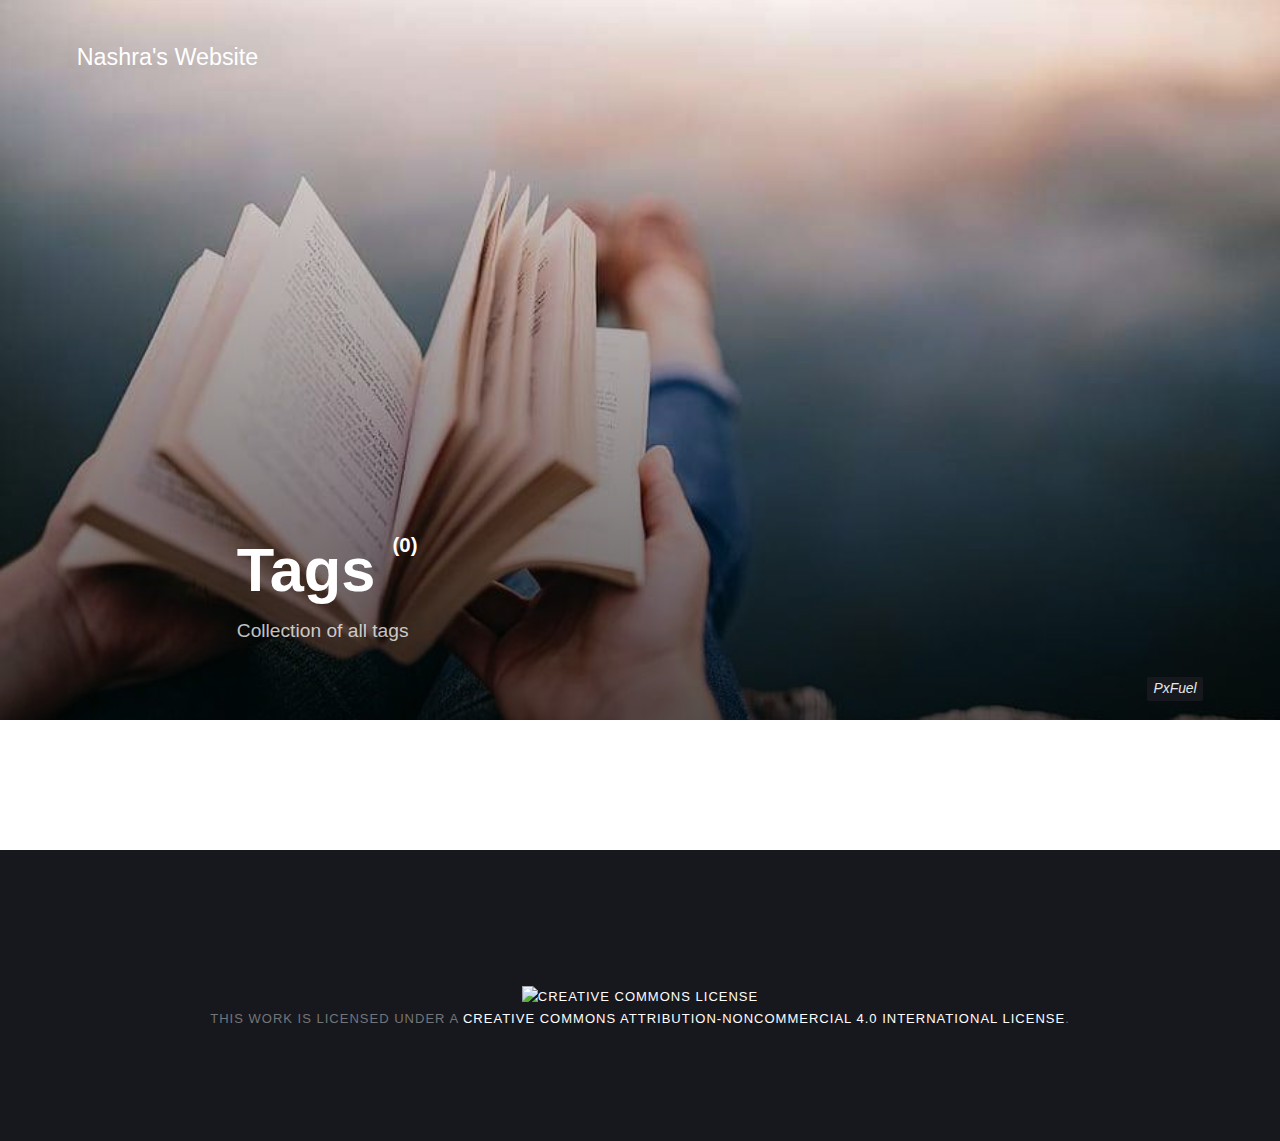
==== tags/index.html @ c8182a3c "Updated from Publii" ====
<!DOCTYPE html><html lang="en"><head><meta charset="utf-8"><meta http-equiv="X-UA-Compatible" content="IE=edge"><meta name="viewport" content="width=device-width,initial-scale=1"><title>All tags - Nashra&#x27;s Website</title><meta name="robots" content="noindex, follow"><meta name="generator" content="Publii Open-Source CMS for Static Site"><link rel="alternate" type="application/atom+xml" href="https://nashra94.github.io/publiisite/feed.xml"><link rel="alternate" type="application/json" href="https://nashra94.github.io/publiisite/feed.json"><meta property="og:title" content="Nashra's Website"><meta property="og:site_name" content="Nashra's Website"><meta property="og:description" content=""><meta property="og:url" content="https://nashra94.github.io/publiisite/tags/"><meta property="og:type" content="website"><style>:root{--body-font:-apple-system,BlinkMacSystemFont,"Segoe UI",Roboto,Oxygen,Ubuntu,Cantarell,"Fira Sans","Droid Sans","Helvetica Neue",Arial,sans-serif,"Apple Color Emoji","Segoe UI Emoji","Segoe UI Symbol";--heading-font:-apple-system,BlinkMacSystemFont,"Segoe UI",Roboto,Oxygen,Ubuntu,Cantarell,"Fira Sans","Droid Sans","Helvetica Neue",Arial,sans-serif,"Apple Color Emoji","Segoe UI Emoji","Segoe UI Symbol";--logo-font:-apple-system,BlinkMacSystemFont,"Segoe UI",Roboto,Oxygen,Ubuntu,Cantarell,"Fira Sans","Droid Sans","Helvetica Neue",Arial,sans-serif,"Apple Color Emoji","Segoe UI Emoji","Segoe UI Symbol";--menu-font:-apple-system,BlinkMacSystemFont,"Segoe UI",Roboto,Oxygen,Ubuntu,Cantarell,"Fira Sans","Droid Sans","Helvetica Neue",Arial,sans-serif,"Apple Color Emoji","Segoe UI Emoji","Segoe UI Symbol"}</style><link rel="stylesheet" href="https://nashra94.github.io/publiisite/assets/css/style.css?v=f42b8c6ab6f96989db437f30c08a5802"><script type="application/ld+json">{"@context":"http://schema.org","@type":"Organization","name":"Nashra's Website","url":"https://nashra94.github.io/publiisite/"}</script></head><body><div class="site-container"><header class="top" id="js-header"><a class="logo" href="https://nashra94.github.io/publiisite/">Nashra&#x27;s Website</a></header><main><div class="hero"><figure class="hero__image hero__image--overlay"><img src="https://nashra94.github.io/publiisite/media/website/summer-resting-book-relaxing-time-reading-book.jpeg" srcset="https://nashra94.github.io/publiisite/media/website/responsive/summer-resting-book-relaxing-time-reading-book-xs.jpeg 300w, https://nashra94.github.io/publiisite/media/website/responsive/summer-resting-book-relaxing-time-reading-book-sm.jpeg 480w, https://nashra94.github.io/publiisite/media/website/responsive/summer-resting-book-relaxing-time-reading-book-md.jpeg 768w, https://nashra94.github.io/publiisite/media/website/responsive/summer-resting-book-relaxing-time-reading-book-lg.jpeg 1024w, https://nashra94.github.io/publiisite/media/website/responsive/summer-resting-book-relaxing-time-reading-book-xl.jpeg 1360w, https://nashra94.github.io/publiisite/media/website/responsive/summer-resting-book-relaxing-time-reading-book-2xl.jpeg 1600w" sizes="(max-width: 1600px) 100vw, 1600px" loading="eager" width="910" height="607" alt="A person with an open book "><figcaption>PxFuel</figcaption></figure><header class="hero__content"><div class="wrapper"><h1>Tags <sup>(0)</sup></h1><p>Collection of all tags</p></div></header></div><div class="wrapper"><ul class="feed feed--grid"></ul></div></main><footer class="footer"><div class="footer__copyright"><p><a rel="license" href="http://creativecommons.org/licenses/by-nc/4.0/"><img style="border-width: 0;" src="https://i.creativecommons.org/l/by-nc/4.0/88x31.png" alt="Creative Commons License"></a><br>This work is licensed under a <a rel="license" href="http://creativecommons.org/licenses/by-nc/4.0/">Creative Commons Attribution-NonCommercial 4.0 International License</a>.</p></div><button class="footer__bttop js-footer__bttop" aria-label="Back to top"><svg><title>Back to top</title><use xlink:href="https://nashra94.github.io/publiisite/assets/svg/svg-map.svg#toparrow"/></svg></button></footer></div><script>window.publiiThemeMenuConfig = {    
        mobileMenuMode: 'sidebar',
        animationSpeed: 300,
        submenuWidth: 'auto',
        doubleClickTime: 500,
        mobileMenuExpandableSubmenus: true, 
        relatedContainerForOverlayMenuSelector: '.top',
   };</script><script defer="defer" src="https://nashra94.github.io/publiisite/assets/js/scripts.min.js?v=f4c4d35432d0e17d212f2fae4e0f8247"></script><script>var images = document.querySelectorAll('img[loading]');

        for (var i = 0; i < images.length; i++) {
            if (images[i].complete) {
                images[i].classList.add('is-loaded');
            } else {
                images[i].addEventListener('load', function () {
                    this.classList.add('is-loaded');
                }, false);
            }
        }</script></body></html>
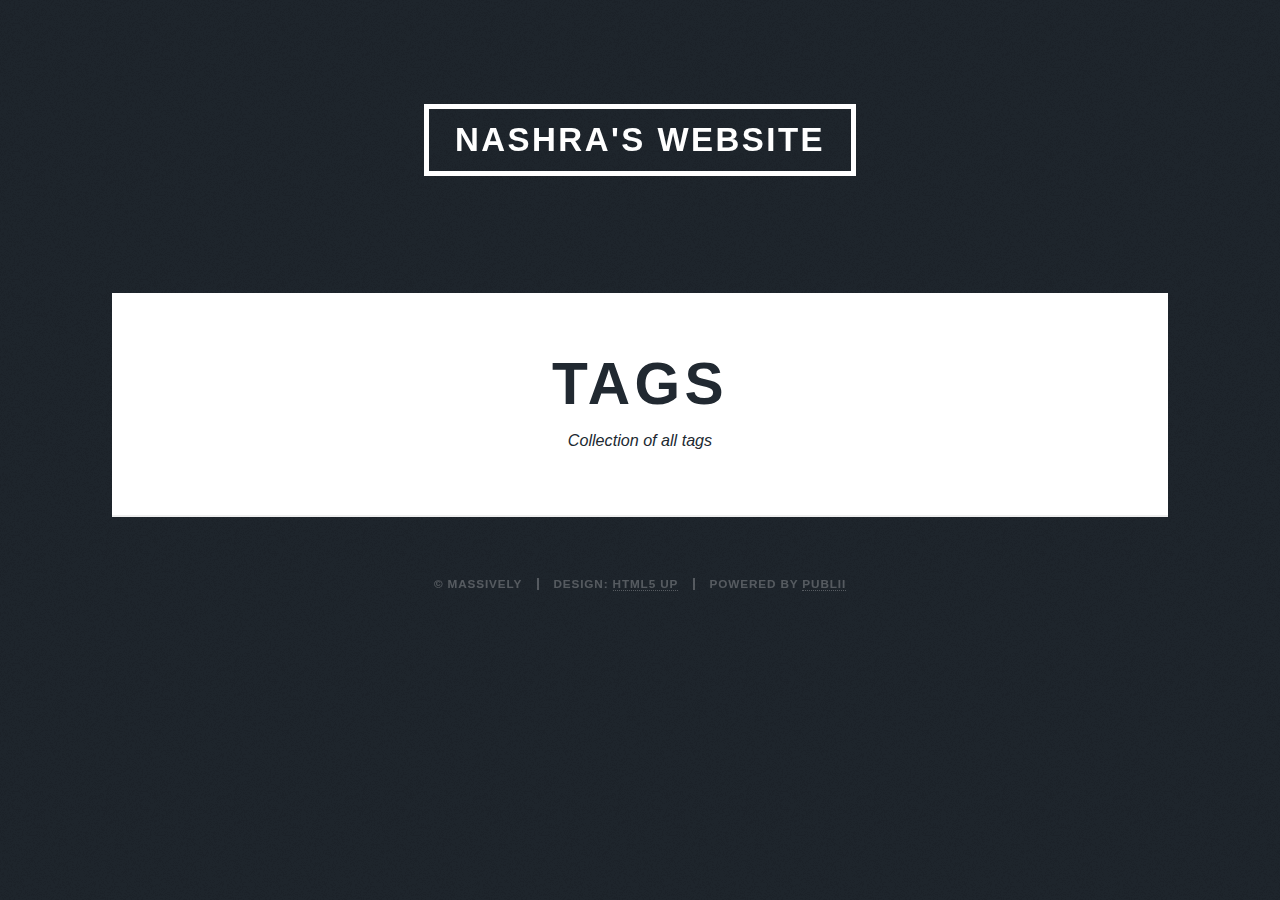
==== commit cb2153aa: "Updated from Publii" ====
--- a/tags/index.html
+++ b/tags/index.html
@@ -1,18 +1,3 @@
-<!DOCTYPE html><html lang="en"><head><meta charset="utf-8"><meta http-equiv="X-UA-Compatible" content="IE=edge"><meta name="viewport" content="width=device-width,initial-scale=1"><title>All tags - Nashra&#x27;s Website</title><meta name="robots" content="noindex, follow"><meta name="generator" content="Publii Open-Source CMS for Static Site"><link rel="alternate" type="application/atom+xml" href="https://nashra94.github.io/publiisite/feed.xml"><link rel="alternate" type="application/json" href="https://nashra94.github.io/publiisite/feed.json"><meta property="og:title" content="Nashra's Website"><meta property="og:site_name" content="Nashra's Website"><meta property="og:description" content=""><meta property="og:url" content="https://nashra94.github.io/publiisite/tags/"><meta property="og:type" content="website"><style>:root{--body-font:-apple-system,BlinkMacSystemFont,"Segoe UI",Roboto,Oxygen,Ubuntu,Cantarell,"Fira Sans","Droid Sans","Helvetica Neue",Arial,sans-serif,"Apple Color Emoji","Segoe UI Emoji","Segoe UI Symbol";--heading-font:-apple-system,BlinkMacSystemFont,"Segoe UI",Roboto,Oxygen,Ubuntu,Cantarell,"Fira Sans","Droid Sans","Helvetica Neue",Arial,sans-serif,"Apple Color Emoji","Segoe UI Emoji","Segoe UI Symbol";--logo-font:-apple-system,BlinkMacSystemFont,"Segoe UI",Roboto,Oxygen,Ubuntu,Cantarell,"Fira Sans","Droid Sans","Helvetica Neue",Arial,sans-serif,"Apple Color Emoji","Segoe UI Emoji","Segoe UI Symbol";--menu-font:-apple-system,BlinkMacSystemFont,"Segoe UI",Roboto,Oxygen,Ubuntu,Cantarell,"Fira Sans","Droid Sans","Helvetica Neue",Arial,sans-serif,"Apple Color Emoji","Segoe UI Emoji","Segoe UI Symbol"}</style><link rel="stylesheet" href="https://nashra94.github.io/publiisite/assets/css/style.css?v=f42b8c6ab6f96989db437f30c08a5802"><script type="application/ld+json">{"@context":"http://schema.org","@type":"Organization","name":"Nashra's Website","url":"https://nashra94.github.io/publiisite/"}</script></head><body><div class="site-container"><header class="top" id="js-header"><a class="logo" href="https://nashra94.github.io/publiisite/">Nashra&#x27;s Website</a></header><main><div class="hero"><figure class="hero__image hero__image--overlay"><img src="https://nashra94.github.io/publiisite/media/website/summer-resting-book-relaxing-time-reading-book.jpeg" srcset="https://nashra94.github.io/publiisite/media/website/responsive/summer-resting-book-relaxing-time-reading-book-xs.jpeg 300w, https://nashra94.github.io/publiisite/media/website/responsive/summer-resting-book-relaxing-time-reading-book-sm.jpeg 480w, https://nashra94.github.io/publiisite/media/website/responsive/summer-resting-book-relaxing-time-reading-book-md.jpeg 768w, https://nashra94.github.io/publiisite/media/website/responsive/summer-resting-book-relaxing-time-reading-book-lg.jpeg 1024w, https://nashra94.github.io/publiisite/media/website/responsive/summer-resting-book-relaxing-time-reading-book-xl.jpeg 1360w, https://nashra94.github.io/publiisite/media/website/responsive/summer-resting-book-relaxing-time-reading-book-2xl.jpeg 1600w" sizes="(max-width: 1600px) 100vw, 1600px" loading="eager" width="910" height="607" alt="A person with an open book "><figcaption>PxFuel</figcaption></figure><header class="hero__content"><div class="wrapper"><h1>Tags <sup>(0)</sup></h1><p>Collection of all tags</p></div></header></div><div class="wrapper"><ul class="feed feed--grid"></ul></div></main><footer class="footer"><div class="footer__copyright"><p><a rel="license" href="http://creativecommons.org/licenses/by-nc/4.0/"><img style="border-width: 0;" src="https://i.creativecommons.org/l/by-nc/4.0/88x31.png" alt="Creative Commons License"></a><br>This work is licensed under a <a rel="license" href="http://creativecommons.org/licenses/by-nc/4.0/">Creative Commons Attribution-NonCommercial 4.0 International License</a>.</p></div><button class="footer__bttop js-footer__bttop" aria-label="Back to top"><svg><title>Back to top</title><use xlink:href="https://nashra94.github.io/publiisite/assets/svg/svg-map.svg#toparrow"/></svg></button></footer></div><script>window.publiiThemeMenuConfig = {    
-        mobileMenuMode: 'sidebar',
-        animationSpeed: 300,
-        submenuWidth: 'auto',
-        doubleClickTime: 500,
-        mobileMenuExpandableSubmenus: true, 
-        relatedContainerForOverlayMenuSelector: '.top',
-   };</script><script defer="defer" src="https://nashra94.github.io/publiisite/assets/js/scripts.min.js?v=f4c4d35432d0e17d212f2fae4e0f8247"></script><script>var images = document.querySelectorAll('img[loading]');
-
-        for (var i = 0; i < images.length; i++) {
-            if (images[i].complete) {
-                images[i].classList.add('is-loaded');
-            } else {
-                images[i].addEventListener('load', function () {
-                    this.classList.add('is-loaded');
-                }, false);
-            }
-        }</script></body></html>+<!DOCTYPE html><html lang="en"><head><meta charset="utf-8"><meta http-equiv="X-UA-Compatible" content="IE=edge"><meta name="viewport" content="width=device-width,initial-scale=1,user-scalable=no"><title>All tags - Nashra&#x27;s Website</title><meta name="robots" content="noindex, follow"><meta name="generator" content="Publii Open-Source CMS for Static Site"><link rel="alternate" type="application/atom+xml" href="https://nashra94.github.io/publiisite/feed.xml"><link rel="alternate" type="application/json" href="https://nashra94.github.io/publiisite/feed.json"><meta property="og:title" content="Nashra's Website"><meta property="og:site_name" content="Nashra's Website"><meta property="og:description" content=""><meta property="og:url" content="https://nashra94.github.io/publiisite/tags/"><meta property="og:type" content="website"><style>:root{--primary-font:-apple-system,BlinkMacSystemFont,"Segoe UI",Roboto,Oxygen,Ubuntu,Cantarell,"Fira Sans","Droid Sans","Helvetica Neue",Arial,sans-serif,"Apple Color Emoji","Segoe UI Emoji","Segoe UI Symbol";--secondary-font:-apple-system,BlinkMacSystemFont,"Segoe UI",Roboto,Oxygen,Ubuntu,Cantarell,"Fira Sans","Droid Sans","Helvetica Neue",Arial,sans-serif,"Apple Color Emoji","Segoe UI Emoji","Segoe UI Symbol"}</style><link rel="stylesheet" href="https://nashra94.github.io/publiisite/assets/css/fontawesome-all.min.css?v=dbf9d822cefe851ba6f66e1ad57e8987"><link rel="stylesheet" href="https://nashra94.github.io/publiisite/assets/css/style.css?v=a9be65991eac1ba939a241a60fc077ca"><noscript><link rel="stylesheet" href="https://nashra94.github.io/publiisite/assets/css/noscript.css?v=6228c7eee614cd200a2cad8333b439fa"></noscript><script type="application/ld+json">{"@context":"http://schema.org","@type":"Organization","name":"Nashra's Website","url":"https://nashra94.github.io/publiisite/"}</script><style>#wrapper > .bg {
+               background-image: url(https://nashra94.github.io/publiisite/assets/images/overlay.png), linear-gradient(0deg, rgba(0, 0, 0, 0.1), rgba(0, 0, 0, 0.1)), url();
+           }</style></head><body class="is-preload"><div id="wrapper"><header id="header"><a class="logo" href="https://nashra94.github.io/publiisite/">Nashra&#x27;s Website</a></header><main id="main"><header class="page-header"><h1>Tags</h1><p>Collection of all tags</p></header><section class="posts"></section></main><footer id="copyright"><ul><li>© Massively</li><li>Design: <a href="https://html5up.net" target="_blank" rel="nofollow noopener">HTML5 UP</a></li><li>Powered by <a href="https://getpublii.com" target="_blank" rel="nofollow noopener">Publii</a></li></ul></footer></div><script src="https://nashra94.github.io/publiisite/assets/js/jquery.min.js?v=7c14a783dfeb3d238ccd3edd840d82ee"></script><script src="https://nashra94.github.io/publiisite/assets/js/jquery.scrollex.min.js?v=f89065e3d988006af9791b44561d7c90"></script><script src="https://nashra94.github.io/publiisite/assets/js/jquery.scrolly.min.js?v=1ed5a78bde1476875a40f6b9ff44fc14"></script><script src="https://nashra94.github.io/publiisite/assets/js/browser.min.js?v=c07298dd19048a8a69ad97e754dfe8d0"></script><script src="https://nashra94.github.io/publiisite/assets/js/breakpoints.min.js?v=81a479eb099e3b187613943b085923b8"></script><script src="https://nashra94.github.io/publiisite/assets/js/util.min.js?v=4201a626f8c9b614a663b3a1d7d82615"></script><script src="https://nashra94.github.io/publiisite/assets/js/main.min.js?v=149e72e3ae18744a477b480b19e0c6da"></script><script>/*<![CDATA[*/var images=document.querySelectorAll("img[loading]");for(var i=0;i<images.length;i++){if(images[i].complete){images[i].classList.add("is-loaded")}else{images[i].addEventListener("load",function(){this.classList.add("is-loaded")},false)}};/*]]>*/</script></body></html>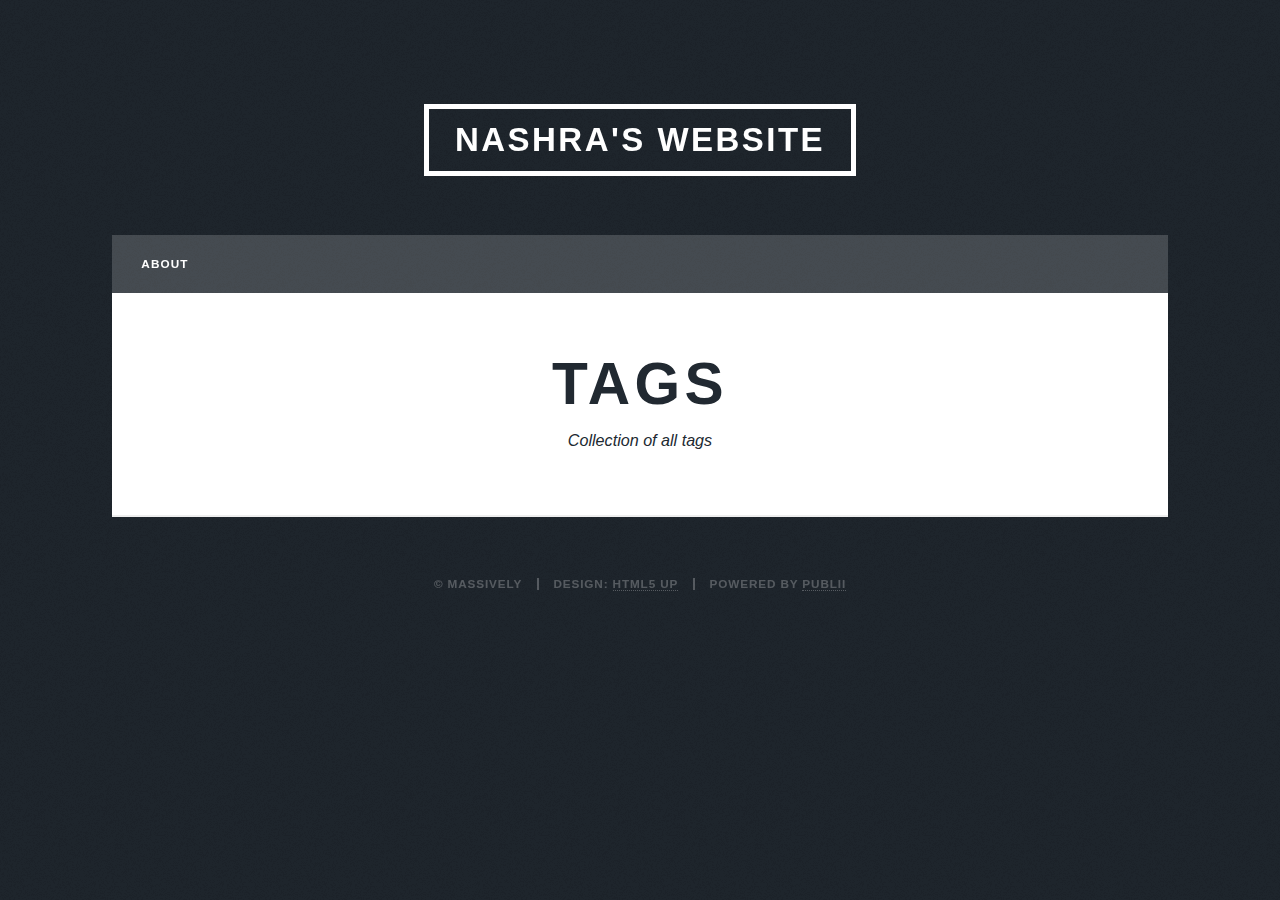
==== commit ae919aca: "Updated from Publii" ====
--- a/tags/index.html
+++ b/tags/index.html
@@ -1,3 +1,3 @@
 <!DOCTYPE html><html lang="en"><head><meta charset="utf-8"><meta http-equiv="X-UA-Compatible" content="IE=edge"><meta name="viewport" content="width=device-width,initial-scale=1,user-scalable=no"><title>All tags - Nashra&#x27;s Website</title><meta name="robots" content="noindex, follow"><meta name="generator" content="Publii Open-Source CMS for Static Site"><link rel="alternate" type="application/atom+xml" href="https://nashra94.github.io/publiisite/feed.xml"><link rel="alternate" type="application/json" href="https://nashra94.github.io/publiisite/feed.json"><meta property="og:title" content="Nashra's Website"><meta property="og:site_name" content="Nashra's Website"><meta property="og:description" content=""><meta property="og:url" content="https://nashra94.github.io/publiisite/tags/"><meta property="og:type" content="website"><style>:root{--primary-font:-apple-system,BlinkMacSystemFont,"Segoe UI",Roboto,Oxygen,Ubuntu,Cantarell,"Fira Sans","Droid Sans","Helvetica Neue",Arial,sans-serif,"Apple Color Emoji","Segoe UI Emoji","Segoe UI Symbol";--secondary-font:-apple-system,BlinkMacSystemFont,"Segoe UI",Roboto,Oxygen,Ubuntu,Cantarell,"Fira Sans","Droid Sans","Helvetica Neue",Arial,sans-serif,"Apple Color Emoji","Segoe UI Emoji","Segoe UI Symbol"}</style><link rel="stylesheet" href="https://nashra94.github.io/publiisite/assets/css/fontawesome-all.min.css?v=dbf9d822cefe851ba6f66e1ad57e8987"><link rel="stylesheet" href="https://nashra94.github.io/publiisite/assets/css/style.css?v=a9be65991eac1ba939a241a60fc077ca"><noscript><link rel="stylesheet" href="https://nashra94.github.io/publiisite/assets/css/noscript.css?v=6228c7eee614cd200a2cad8333b439fa"></noscript><script type="application/ld+json">{"@context":"http://schema.org","@type":"Organization","name":"Nashra's Website","url":"https://nashra94.github.io/publiisite/"}</script><style>#wrapper > .bg {
                background-image: url(https://nashra94.github.io/publiisite/assets/images/overlay.png), linear-gradient(0deg, rgba(0, 0, 0, 0.1), rgba(0, 0, 0, 0.1)), url();
-           }</style></head><body class="is-preload"><div id="wrapper"><header id="header"><a class="logo" href="https://nashra94.github.io/publiisite/">Nashra&#x27;s Website</a></header><main id="main"><header class="page-header"><h1>Tags</h1><p>Collection of all tags</p></header><section class="posts"></section></main><footer id="copyright"><ul><li>© Massively</li><li>Design: <a href="https://html5up.net" target="_blank" rel="nofollow noopener">HTML5 UP</a></li><li>Powered by <a href="https://getpublii.com" target="_blank" rel="nofollow noopener">Publii</a></li></ul></footer></div><script src="https://nashra94.github.io/publiisite/assets/js/jquery.min.js?v=7c14a783dfeb3d238ccd3edd840d82ee"></script><script src="https://nashra94.github.io/publiisite/assets/js/jquery.scrollex.min.js?v=f89065e3d988006af9791b44561d7c90"></script><script src="https://nashra94.github.io/publiisite/assets/js/jquery.scrolly.min.js?v=1ed5a78bde1476875a40f6b9ff44fc14"></script><script src="https://nashra94.github.io/publiisite/assets/js/browser.min.js?v=c07298dd19048a8a69ad97e754dfe8d0"></script><script src="https://nashra94.github.io/publiisite/assets/js/breakpoints.min.js?v=81a479eb099e3b187613943b085923b8"></script><script src="https://nashra94.github.io/publiisite/assets/js/util.min.js?v=4201a626f8c9b614a663b3a1d7d82615"></script><script src="https://nashra94.github.io/publiisite/assets/js/main.min.js?v=149e72e3ae18744a477b480b19e0c6da"></script><script>/*<![CDATA[*/var images=document.querySelectorAll("img[loading]");for(var i=0;i<images.length;i++){if(images[i].complete){images[i].classList.add("is-loaded")}else{images[i].addEventListener("load",function(){this.classList.add("is-loaded")},false)}};/*]]>*/</script></body></html>+           }</style></head><body class="is-preload"><div id="wrapper"><header id="header"><a class="logo" href="https://nashra94.github.io/publiisite/">Nashra&#x27;s Website</a></header><nav id="nav"><ul class="links"><li><a href="https://nashra94.github.io/publiisite/about.html" target="_self">About</a></li></ul></nav><main id="main"><header class="page-header"><h1>Tags</h1><p>Collection of all tags</p></header><section class="posts"></section></main><footer id="copyright"><ul><li>© Massively</li><li>Design: <a href="https://html5up.net" target="_blank" rel="nofollow noopener">HTML5 UP</a></li><li>Powered by <a href="https://getpublii.com" target="_blank" rel="nofollow noopener">Publii</a></li></ul></footer></div><script src="https://nashra94.github.io/publiisite/assets/js/jquery.min.js?v=7c14a783dfeb3d238ccd3edd840d82ee"></script><script src="https://nashra94.github.io/publiisite/assets/js/jquery.scrollex.min.js?v=f89065e3d988006af9791b44561d7c90"></script><script src="https://nashra94.github.io/publiisite/assets/js/jquery.scrolly.min.js?v=1ed5a78bde1476875a40f6b9ff44fc14"></script><script src="https://nashra94.github.io/publiisite/assets/js/browser.min.js?v=c07298dd19048a8a69ad97e754dfe8d0"></script><script src="https://nashra94.github.io/publiisite/assets/js/breakpoints.min.js?v=81a479eb099e3b187613943b085923b8"></script><script src="https://nashra94.github.io/publiisite/assets/js/util.min.js?v=4201a626f8c9b614a663b3a1d7d82615"></script><script src="https://nashra94.github.io/publiisite/assets/js/main.min.js?v=149e72e3ae18744a477b480b19e0c6da"></script><script>/*<![CDATA[*/var images=document.querySelectorAll("img[loading]");for(var i=0;i<images.length;i++){if(images[i].complete){images[i].classList.add("is-loaded")}else{images[i].addEventListener("load",function(){this.classList.add("is-loaded")},false)}};/*]]>*/</script></body></html>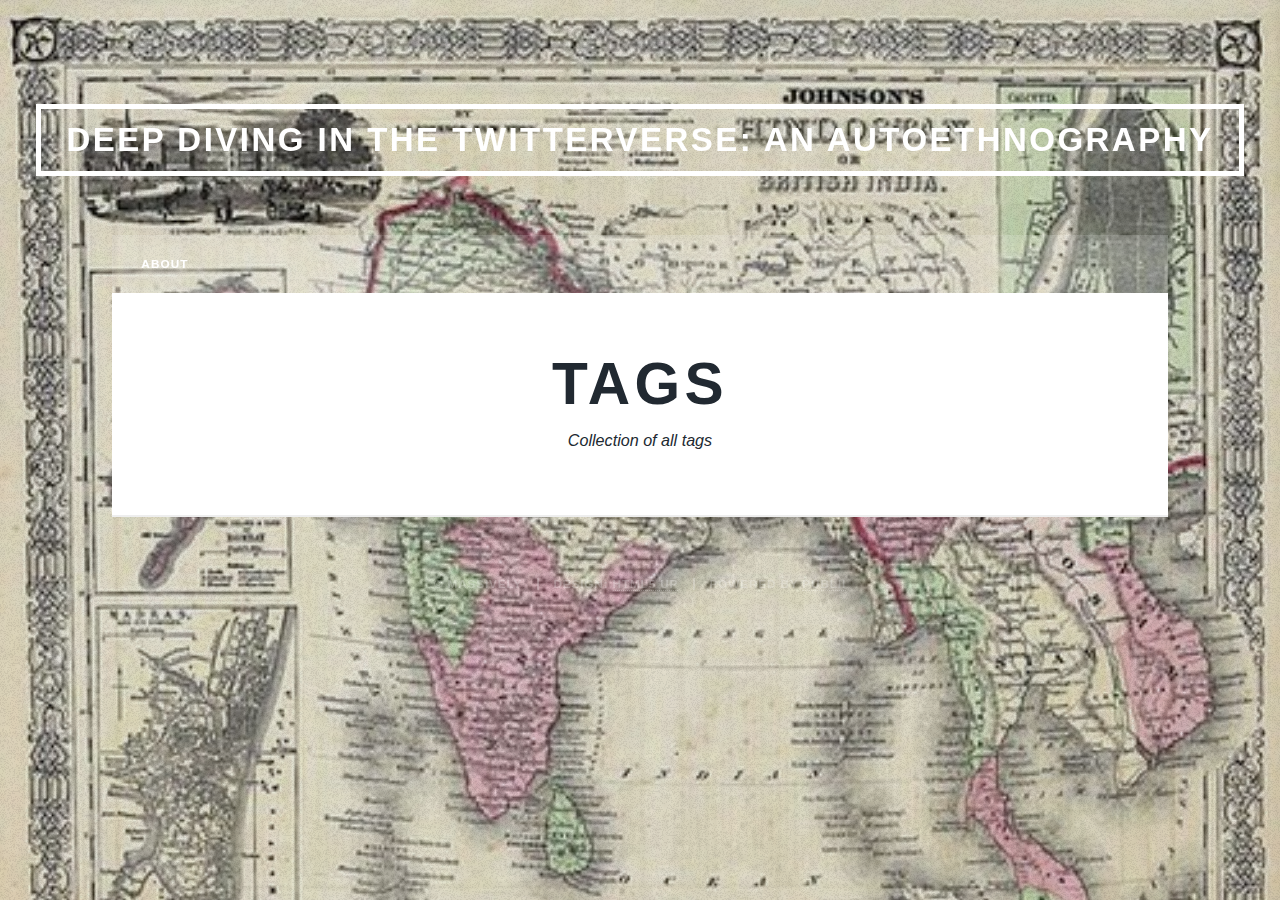
==== commit 27b468c9: "Updated from Publii" ====
--- a/tags/index.html
+++ b/tags/index.html
@@ -1,3 +1,3 @@
-<!DOCTYPE html><html lang="en"><head><meta charset="utf-8"><meta http-equiv="X-UA-Compatible" content="IE=edge"><meta name="viewport" content="width=device-width,initial-scale=1,user-scalable=no"><title>All tags - Nashra&#x27;s Website</title><meta name="robots" content="noindex, follow"><meta name="generator" content="Publii Open-Source CMS for Static Site"><link rel="alternate" type="application/atom+xml" href="https://nashra94.github.io/publiisite/feed.xml"><link rel="alternate" type="application/json" href="https://nashra94.github.io/publiisite/feed.json"><meta property="og:title" content="Nashra's Website"><meta property="og:site_name" content="Nashra's Website"><meta property="og:description" content=""><meta property="og:url" content="https://nashra94.github.io/publiisite/tags/"><meta property="og:type" content="website"><style>:root{--primary-font:-apple-system,BlinkMacSystemFont,"Segoe UI",Roboto,Oxygen,Ubuntu,Cantarell,"Fira Sans","Droid Sans","Helvetica Neue",Arial,sans-serif,"Apple Color Emoji","Segoe UI Emoji","Segoe UI Symbol";--secondary-font:-apple-system,BlinkMacSystemFont,"Segoe UI",Roboto,Oxygen,Ubuntu,Cantarell,"Fira Sans","Droid Sans","Helvetica Neue",Arial,sans-serif,"Apple Color Emoji","Segoe UI Emoji","Segoe UI Symbol"}</style><link rel="stylesheet" href="https://nashra94.github.io/publiisite/assets/css/fontawesome-all.min.css?v=dbf9d822cefe851ba6f66e1ad57e8987"><link rel="stylesheet" href="https://nashra94.github.io/publiisite/assets/css/style.css?v=a9be65991eac1ba939a241a60fc077ca"><noscript><link rel="stylesheet" href="https://nashra94.github.io/publiisite/assets/css/noscript.css?v=6228c7eee614cd200a2cad8333b439fa"></noscript><script type="application/ld+json">{"@context":"http://schema.org","@type":"Organization","name":"Nashra's Website","url":"https://nashra94.github.io/publiisite/"}</script><style>#wrapper > .bg {
-               background-image: url(https://nashra94.github.io/publiisite/assets/images/overlay.png), linear-gradient(0deg, rgba(0, 0, 0, 0.1), rgba(0, 0, 0, 0.1)), url();
-           }</style></head><body class="is-preload"><div id="wrapper"><header id="header"><a class="logo" href="https://nashra94.github.io/publiisite/">Nashra&#x27;s Website</a></header><nav id="nav"><ul class="links"><li><a href="https://nashra94.github.io/publiisite/about.html" target="_self">About</a></li></ul></nav><main id="main"><header class="page-header"><h1>Tags</h1><p>Collection of all tags</p></header><section class="posts"></section></main><footer id="copyright"><ul><li>© Massively</li><li>Design: <a href="https://html5up.net" target="_blank" rel="nofollow noopener">HTML5 UP</a></li><li>Powered by <a href="https://getpublii.com" target="_blank" rel="nofollow noopener">Publii</a></li></ul></footer></div><script src="https://nashra94.github.io/publiisite/assets/js/jquery.min.js?v=7c14a783dfeb3d238ccd3edd840d82ee"></script><script src="https://nashra94.github.io/publiisite/assets/js/jquery.scrollex.min.js?v=f89065e3d988006af9791b44561d7c90"></script><script src="https://nashra94.github.io/publiisite/assets/js/jquery.scrolly.min.js?v=1ed5a78bde1476875a40f6b9ff44fc14"></script><script src="https://nashra94.github.io/publiisite/assets/js/browser.min.js?v=c07298dd19048a8a69ad97e754dfe8d0"></script><script src="https://nashra94.github.io/publiisite/assets/js/breakpoints.min.js?v=81a479eb099e3b187613943b085923b8"></script><script src="https://nashra94.github.io/publiisite/assets/js/util.min.js?v=4201a626f8c9b614a663b3a1d7d82615"></script><script src="https://nashra94.github.io/publiisite/assets/js/main.min.js?v=149e72e3ae18744a477b480b19e0c6da"></script><script>/*<![CDATA[*/var images=document.querySelectorAll("img[loading]");for(var i=0;i<images.length;i++){if(images[i].complete){images[i].classList.add("is-loaded")}else{images[i].addEventListener("load",function(){this.classList.add("is-loaded")},false)}};/*]]>*/</script></body></html>+<!DOCTYPE html><html lang="en"><head><meta charset="utf-8"><meta http-equiv="X-UA-Compatible" content="IE=edge"><meta name="viewport" content="width=device-width,initial-scale=1,user-scalable=no"><title>All tags - Deep Diving in the Twitterverse: An Autoethnography</title><meta name="robots" content="noindex, follow"><meta name="generator" content="Publii Open-Source CMS for Static Site"><link rel="alternate" type="application/atom+xml" href="https://nashra94.github.io/publiisite/feed.xml"><link rel="alternate" type="application/json" href="https://nashra94.github.io/publiisite/feed.json"><meta property="og:title" content="Deep Diving in the Twitterverse: An Autoethnography"><meta property="og:site_name" content="Deep Diving in the Twitterverse: An Autoethnography"><meta property="og:description" content=""><meta property="og:url" content="https://nashra94.github.io/publiisite/tags/"><meta property="og:type" content="website"><style>:root{--primary-font:-apple-system,BlinkMacSystemFont,"Segoe UI",Roboto,Oxygen,Ubuntu,Cantarell,"Fira Sans","Droid Sans","Helvetica Neue",Arial,sans-serif,"Apple Color Emoji","Segoe UI Emoji","Segoe UI Symbol";--secondary-font:-apple-system,BlinkMacSystemFont,"Segoe UI",Roboto,Oxygen,Ubuntu,Cantarell,"Fira Sans","Droid Sans","Helvetica Neue",Arial,sans-serif,"Apple Color Emoji","Segoe UI Emoji","Segoe UI Symbol"}</style><link rel="stylesheet" href="https://nashra94.github.io/publiisite/assets/css/fontawesome-all.min.css?v=dbf9d822cefe851ba6f66e1ad57e8987"><link rel="stylesheet" href="https://nashra94.github.io/publiisite/assets/css/style.css?v=a9be65991eac1ba939a241a60fc077ca"><noscript><link rel="stylesheet" href="https://nashra94.github.io/publiisite/assets/css/noscript.css?v=6228c7eee614cd200a2cad8333b439fa"></noscript><script type="application/ld+json">{"@context":"http://schema.org","@type":"Organization","name":"Deep Diving in the Twitterverse: An Autoethnography","url":"https://nashra94.github.io/publiisite/"}</script><style>#wrapper > .bg {
+               background-image: url(https://nashra94.github.io/publiisite/assets/images/overlay.png), linear-gradient(0deg, rgba(0, 0, 0, 0.1), rgba(0, 0, 0, 0.1)), url(https://nashra94.github.io/publiisite/media/website/india-map.jpeg);
+           }</style></head><body class="is-preload"><div id="wrapper"><header id="header"><a class="logo" href="https://nashra94.github.io/publiisite/">Deep Diving in the Twitterverse: An Autoethnography</a></header><nav id="nav"><ul class="links"><li><a href="https://nashra94.github.io/publiisite/about.html" target="_self">About</a></li></ul></nav><main id="main"><header class="page-header"><h1>Tags</h1><p>Collection of all tags</p></header><section class="posts"></section></main><footer id="copyright"><ul><li>© Massively</li><li>Design: <a href="https://html5up.net" target="_blank" rel="nofollow noopener">HTML5 UP</a></li><li>Powered by <a href="https://getpublii.com" target="_blank" rel="nofollow noopener">Publii</a></li></ul></footer></div><script src="https://nashra94.github.io/publiisite/assets/js/jquery.min.js?v=7c14a783dfeb3d238ccd3edd840d82ee"></script><script src="https://nashra94.github.io/publiisite/assets/js/jquery.scrollex.min.js?v=f89065e3d988006af9791b44561d7c90"></script><script src="https://nashra94.github.io/publiisite/assets/js/jquery.scrolly.min.js?v=1ed5a78bde1476875a40f6b9ff44fc14"></script><script src="https://nashra94.github.io/publiisite/assets/js/browser.min.js?v=c07298dd19048a8a69ad97e754dfe8d0"></script><script src="https://nashra94.github.io/publiisite/assets/js/breakpoints.min.js?v=81a479eb099e3b187613943b085923b8"></script><script src="https://nashra94.github.io/publiisite/assets/js/util.min.js?v=4201a626f8c9b614a663b3a1d7d82615"></script><script src="https://nashra94.github.io/publiisite/assets/js/main.min.js?v=149e72e3ae18744a477b480b19e0c6da"></script><script>/*<![CDATA[*/var images=document.querySelectorAll("img[loading]");for(var i=0;i<images.length;i++){if(images[i].complete){images[i].classList.add("is-loaded")}else{images[i].addEventListener("load",function(){this.classList.add("is-loaded")},false)}};/*]]>*/</script></body></html>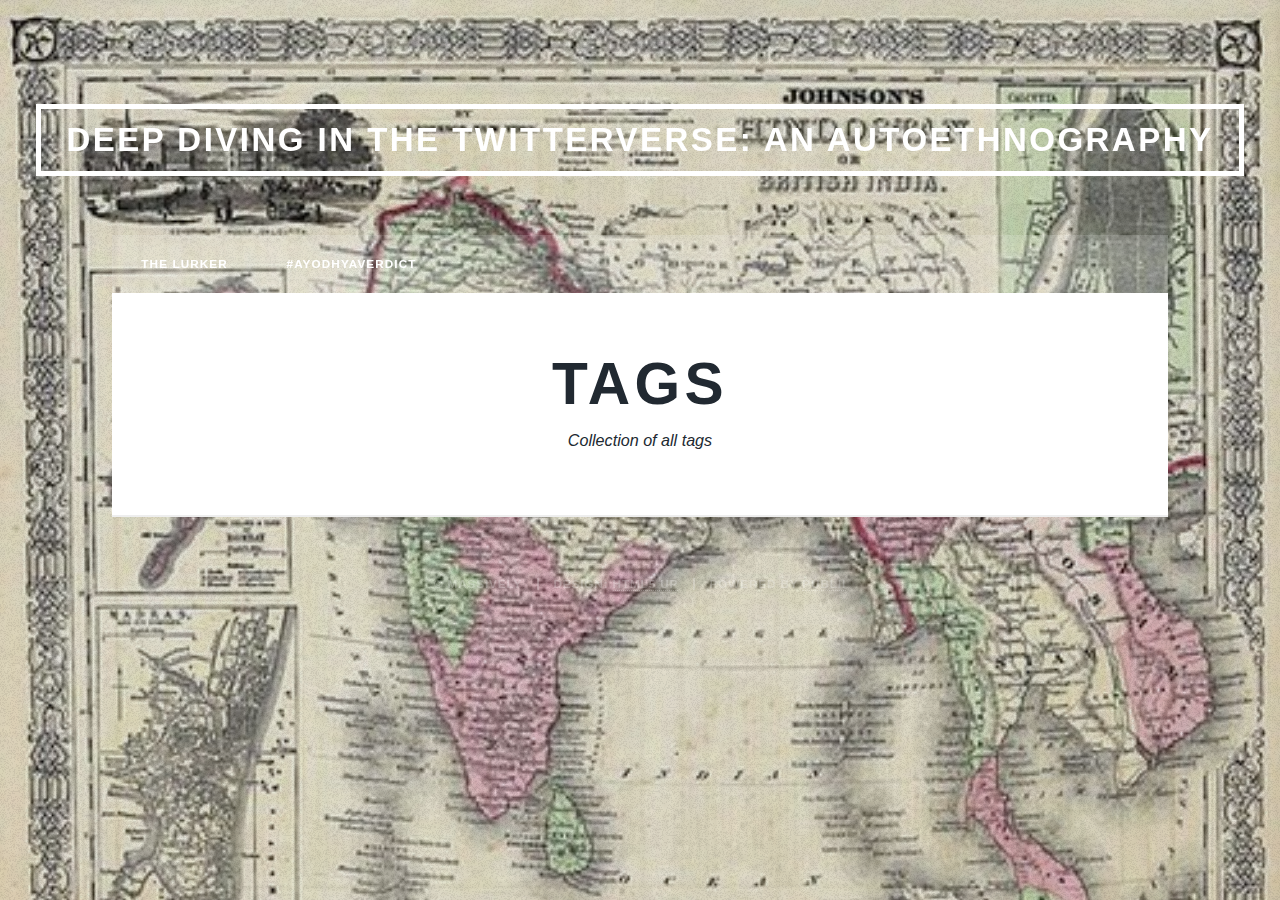
==== commit 00e9d677: "Updated from Publii" ====
--- a/tags/index.html
+++ b/tags/index.html
@@ -1,3 +1,3 @@
 <!DOCTYPE html><html lang="en"><head><meta charset="utf-8"><meta http-equiv="X-UA-Compatible" content="IE=edge"><meta name="viewport" content="width=device-width,initial-scale=1,user-scalable=no"><title>All tags - Deep Diving in the Twitterverse: An Autoethnography</title><meta name="robots" content="noindex, follow"><meta name="generator" content="Publii Open-Source CMS for Static Site"><link rel="alternate" type="application/atom+xml" href="https://nashra94.github.io/publiisite/feed.xml"><link rel="alternate" type="application/json" href="https://nashra94.github.io/publiisite/feed.json"><meta property="og:title" content="Deep Diving in the Twitterverse: An Autoethnography"><meta property="og:site_name" content="Deep Diving in the Twitterverse: An Autoethnography"><meta property="og:description" content=""><meta property="og:url" content="https://nashra94.github.io/publiisite/tags/"><meta property="og:type" content="website"><style>:root{--primary-font:-apple-system,BlinkMacSystemFont,"Segoe UI",Roboto,Oxygen,Ubuntu,Cantarell,"Fira Sans","Droid Sans","Helvetica Neue",Arial,sans-serif,"Apple Color Emoji","Segoe UI Emoji","Segoe UI Symbol";--secondary-font:-apple-system,BlinkMacSystemFont,"Segoe UI",Roboto,Oxygen,Ubuntu,Cantarell,"Fira Sans","Droid Sans","Helvetica Neue",Arial,sans-serif,"Apple Color Emoji","Segoe UI Emoji","Segoe UI Symbol"}</style><link rel="stylesheet" href="https://nashra94.github.io/publiisite/assets/css/fontawesome-all.min.css?v=dbf9d822cefe851ba6f66e1ad57e8987"><link rel="stylesheet" href="https://nashra94.github.io/publiisite/assets/css/style.css?v=a9be65991eac1ba939a241a60fc077ca"><noscript><link rel="stylesheet" href="https://nashra94.github.io/publiisite/assets/css/noscript.css?v=6228c7eee614cd200a2cad8333b439fa"></noscript><script type="application/ld+json">{"@context":"http://schema.org","@type":"Organization","name":"Deep Diving in the Twitterverse: An Autoethnography","url":"https://nashra94.github.io/publiisite/"}</script><style>#wrapper > .bg {
                background-image: url(https://nashra94.github.io/publiisite/assets/images/overlay.png), linear-gradient(0deg, rgba(0, 0, 0, 0.1), rgba(0, 0, 0, 0.1)), url(https://nashra94.github.io/publiisite/media/website/india-map.jpeg);
-           }</style></head><body class="is-preload"><div id="wrapper"><header id="header"><a class="logo" href="https://nashra94.github.io/publiisite/">Deep Diving in the Twitterverse: An Autoethnography</a></header><nav id="nav"><ul class="links"><li><a href="https://nashra94.github.io/publiisite/about.html" target="_self">About</a></li></ul></nav><main id="main"><header class="page-header"><h1>Tags</h1><p>Collection of all tags</p></header><section class="posts"></section></main><footer id="copyright"><ul><li>© Massively</li><li>Design: <a href="https://html5up.net" target="_blank" rel="nofollow noopener">HTML5 UP</a></li><li>Powered by <a href="https://getpublii.com" target="_blank" rel="nofollow noopener">Publii</a></li></ul></footer></div><script src="https://nashra94.github.io/publiisite/assets/js/jquery.min.js?v=7c14a783dfeb3d238ccd3edd840d82ee"></script><script src="https://nashra94.github.io/publiisite/assets/js/jquery.scrollex.min.js?v=f89065e3d988006af9791b44561d7c90"></script><script src="https://nashra94.github.io/publiisite/assets/js/jquery.scrolly.min.js?v=1ed5a78bde1476875a40f6b9ff44fc14"></script><script src="https://nashra94.github.io/publiisite/assets/js/browser.min.js?v=c07298dd19048a8a69ad97e754dfe8d0"></script><script src="https://nashra94.github.io/publiisite/assets/js/breakpoints.min.js?v=81a479eb099e3b187613943b085923b8"></script><script src="https://nashra94.github.io/publiisite/assets/js/util.min.js?v=4201a626f8c9b614a663b3a1d7d82615"></script><script src="https://nashra94.github.io/publiisite/assets/js/main.min.js?v=149e72e3ae18744a477b480b19e0c6da"></script><script>/*<![CDATA[*/var images=document.querySelectorAll("img[loading]");for(var i=0;i<images.length;i++){if(images[i].complete){images[i].classList.add("is-loaded")}else{images[i].addEventListener("load",function(){this.classList.add("is-loaded")},false)}};/*]]>*/</script></body></html>+           }</style></head><body class="is-preload"><div id="wrapper"><header id="header"><a class="logo" href="https://nashra94.github.io/publiisite/">Deep Diving in the Twitterverse: An Autoethnography</a></header><nav id="nav"><ul class="links"><li><a href="https://nashra94.github.io/publiisite/about.html" target="_self">The Lurker</a></li><li><a href="https://nashra94.github.io/publiisite/ayodhyaverdict.html" target="_self">#AyodhyaVerdict</a></li></ul></nav><main id="main"><header class="page-header"><h1>Tags</h1><p>Collection of all tags</p></header><section class="posts"></section></main><footer id="copyright"><ul><li>© Massively</li><li>Design: <a href="https://html5up.net" target="_blank" rel="nofollow noopener">HTML5 UP</a></li><li>Powered by <a href="https://getpublii.com" target="_blank" rel="nofollow noopener">Publii</a></li></ul></footer></div><script src="https://nashra94.github.io/publiisite/assets/js/jquery.min.js?v=7c14a783dfeb3d238ccd3edd840d82ee"></script><script src="https://nashra94.github.io/publiisite/assets/js/jquery.scrollex.min.js?v=f89065e3d988006af9791b44561d7c90"></script><script src="https://nashra94.github.io/publiisite/assets/js/jquery.scrolly.min.js?v=1ed5a78bde1476875a40f6b9ff44fc14"></script><script src="https://nashra94.github.io/publiisite/assets/js/browser.min.js?v=c07298dd19048a8a69ad97e754dfe8d0"></script><script src="https://nashra94.github.io/publiisite/assets/js/breakpoints.min.js?v=81a479eb099e3b187613943b085923b8"></script><script src="https://nashra94.github.io/publiisite/assets/js/util.min.js?v=4201a626f8c9b614a663b3a1d7d82615"></script><script src="https://nashra94.github.io/publiisite/assets/js/main.min.js?v=149e72e3ae18744a477b480b19e0c6da"></script><script>/*<![CDATA[*/var images=document.querySelectorAll("img[loading]");for(var i=0;i<images.length;i++){if(images[i].complete){images[i].classList.add("is-loaded")}else{images[i].addEventListener("load",function(){this.classList.add("is-loaded")},false)}};/*]]>*/</script></body></html>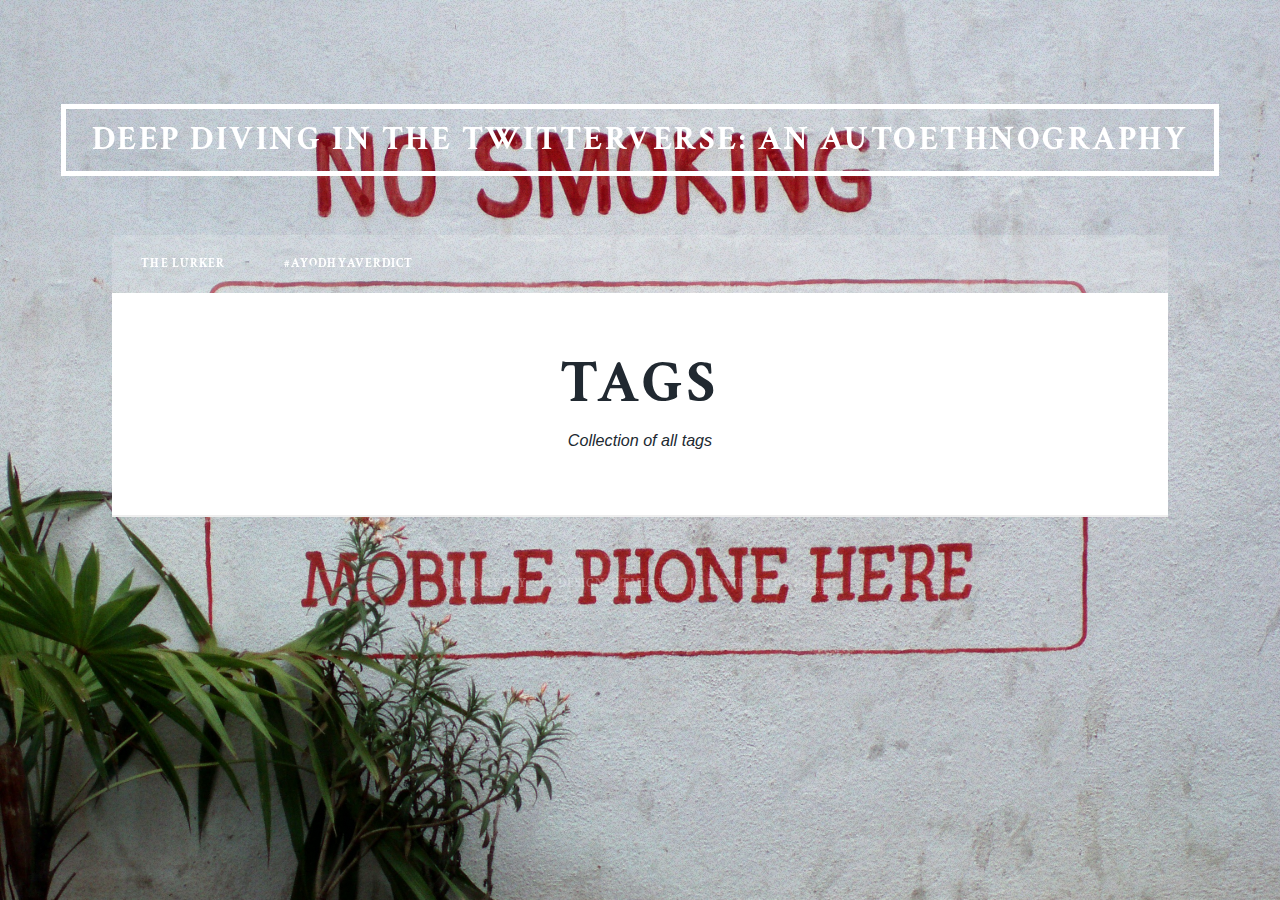
==== commit 3f8229e8: "Updated from Publii" ====
--- a/tags/index.html
+++ b/tags/index.html
@@ -1,3 +1,3 @@
-<!DOCTYPE html><html lang="en"><head><meta charset="utf-8"><meta http-equiv="X-UA-Compatible" content="IE=edge"><meta name="viewport" content="width=device-width,initial-scale=1,user-scalable=no"><title>All tags - Deep Diving in the Twitterverse: An Autoethnography</title><meta name="robots" content="noindex, follow"><meta name="generator" content="Publii Open-Source CMS for Static Site"><link rel="alternate" type="application/atom+xml" href="https://nashra94.github.io/publiisite/feed.xml"><link rel="alternate" type="application/json" href="https://nashra94.github.io/publiisite/feed.json"><meta property="og:title" content="Deep Diving in the Twitterverse: An Autoethnography"><meta property="og:site_name" content="Deep Diving in the Twitterverse: An Autoethnography"><meta property="og:description" content=""><meta property="og:url" content="https://nashra94.github.io/publiisite/tags/"><meta property="og:type" content="website"><style>:root{--primary-font:-apple-system,BlinkMacSystemFont,"Segoe UI",Roboto,Oxygen,Ubuntu,Cantarell,"Fira Sans","Droid Sans","Helvetica Neue",Arial,sans-serif,"Apple Color Emoji","Segoe UI Emoji","Segoe UI Symbol";--secondary-font:-apple-system,BlinkMacSystemFont,"Segoe UI",Roboto,Oxygen,Ubuntu,Cantarell,"Fira Sans","Droid Sans","Helvetica Neue",Arial,sans-serif,"Apple Color Emoji","Segoe UI Emoji","Segoe UI Symbol"}</style><link rel="stylesheet" href="https://nashra94.github.io/publiisite/assets/css/fontawesome-all.min.css?v=dbf9d822cefe851ba6f66e1ad57e8987"><link rel="stylesheet" href="https://nashra94.github.io/publiisite/assets/css/style.css?v=a9be65991eac1ba939a241a60fc077ca"><noscript><link rel="stylesheet" href="https://nashra94.github.io/publiisite/assets/css/noscript.css?v=6228c7eee614cd200a2cad8333b439fa"></noscript><script type="application/ld+json">{"@context":"http://schema.org","@type":"Organization","name":"Deep Diving in the Twitterverse: An Autoethnography","url":"https://nashra94.github.io/publiisite/"}</script><style>#wrapper > .bg {
-               background-image: url(https://nashra94.github.io/publiisite/assets/images/overlay.png), linear-gradient(0deg, rgba(0, 0, 0, 0.1), rgba(0, 0, 0, 0.1)), url(https://nashra94.github.io/publiisite/media/website/india-map.jpeg);
+<!DOCTYPE html><html lang="en"><head><meta charset="utf-8"><meta http-equiv="X-UA-Compatible" content="IE=edge"><meta name="viewport" content="width=device-width,initial-scale=1,user-scalable=no"><title>All tags - Deep Diving in the Twitterverse: An Autoethnography</title><meta name="robots" content="noindex, follow"><meta name="generator" content="Publii Open-Source CMS for Static Site"><link rel="alternate" type="application/atom+xml" href="https://nashra94.github.io/publiisite/feed.xml"><link rel="alternate" type="application/json" href="https://nashra94.github.io/publiisite/feed.json"><meta property="og:title" content="Deep Diving in the Twitterverse: An Autoethnography"><meta property="og:site_name" content="Deep Diving in the Twitterverse: An Autoethnography"><meta property="og:description" content=""><meta property="og:url" content="https://nashra94.github.io/publiisite/tags/"><meta property="og:type" content="website"><link rel="preconnect" href="https://fonts.gstatic.com/" crossorigin><link href="https://fonts.googleapis.com/css?family=Crimson+Text:400,600&amp;display=swap" rel="stylesheet"><style>:root{--primary-font:-apple-system,BlinkMacSystemFont,"Segoe UI",Roboto,Oxygen,Ubuntu,Cantarell,"Fira Sans","Droid Sans","Helvetica Neue",Arial,sans-serif,"Apple Color Emoji","Segoe UI Emoji","Segoe UI Symbol";--secondary-font:'Crimson Text',serif}</style><link rel="stylesheet" href="https://nashra94.github.io/publiisite/assets/css/fontawesome-all.min.css?v=dbf9d822cefe851ba6f66e1ad57e8987"><link rel="stylesheet" href="https://nashra94.github.io/publiisite/assets/css/style.css?v=a9be65991eac1ba939a241a60fc077ca"><noscript><link rel="stylesheet" href="https://nashra94.github.io/publiisite/assets/css/noscript.css?v=6228c7eee614cd200a2cad8333b439fa"></noscript><script type="application/ld+json">{"@context":"http://schema.org","@type":"Organization","name":"Deep Diving in the Twitterverse: An Autoethnography","url":"https://nashra94.github.io/publiisite/"}</script><style>#wrapper > .bg {
+               background-image: url(https://nashra94.github.io/publiisite/assets/images/overlay.png), linear-gradient(0deg, rgba(0, 0, 0, 0.1), rgba(0, 0, 0, 0.1)), url(https://nashra94.github.io/publiisite/media/website/239278903_40c557541d_o.jpg);
            }</style></head><body class="is-preload"><div id="wrapper"><header id="header"><a class="logo" href="https://nashra94.github.io/publiisite/">Deep Diving in the Twitterverse: An Autoethnography</a></header><nav id="nav"><ul class="links"><li><a href="https://nashra94.github.io/publiisite/about.html" target="_self">The Lurker</a></li><li><a href="https://nashra94.github.io/publiisite/ayodhyaverdict.html" target="_self">#AyodhyaVerdict</a></li></ul></nav><main id="main"><header class="page-header"><h1>Tags</h1><p>Collection of all tags</p></header><section class="posts"></section></main><footer id="copyright"><ul><li>© Massively</li><li>Design: <a href="https://html5up.net" target="_blank" rel="nofollow noopener">HTML5 UP</a></li><li>Powered by <a href="https://getpublii.com" target="_blank" rel="nofollow noopener">Publii</a></li></ul></footer></div><script src="https://nashra94.github.io/publiisite/assets/js/jquery.min.js?v=7c14a783dfeb3d238ccd3edd840d82ee"></script><script src="https://nashra94.github.io/publiisite/assets/js/jquery.scrollex.min.js?v=f89065e3d988006af9791b44561d7c90"></script><script src="https://nashra94.github.io/publiisite/assets/js/jquery.scrolly.min.js?v=1ed5a78bde1476875a40f6b9ff44fc14"></script><script src="https://nashra94.github.io/publiisite/assets/js/browser.min.js?v=c07298dd19048a8a69ad97e754dfe8d0"></script><script src="https://nashra94.github.io/publiisite/assets/js/breakpoints.min.js?v=81a479eb099e3b187613943b085923b8"></script><script src="https://nashra94.github.io/publiisite/assets/js/util.min.js?v=4201a626f8c9b614a663b3a1d7d82615"></script><script src="https://nashra94.github.io/publiisite/assets/js/main.min.js?v=149e72e3ae18744a477b480b19e0c6da"></script><script>/*<![CDATA[*/var images=document.querySelectorAll("img[loading]");for(var i=0;i<images.length;i++){if(images[i].complete){images[i].classList.add("is-loaded")}else{images[i].addEventListener("load",function(){this.classList.add("is-loaded")},false)}};/*]]>*/</script></body></html>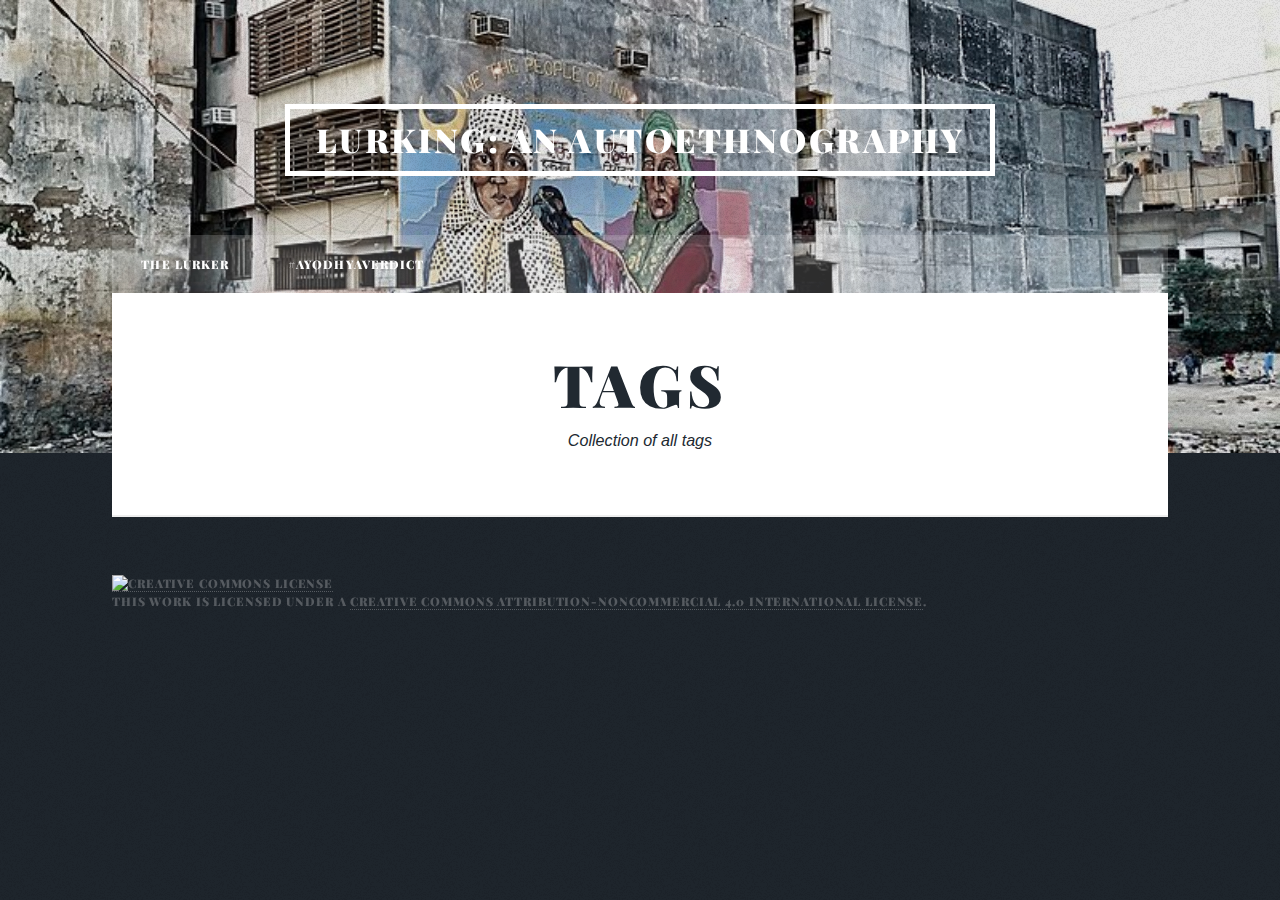
==== commit ea603dc3: "Updated from Publii" ====
--- a/tags/index.html
+++ b/tags/index.html
@@ -1,3 +1,3 @@
-<!DOCTYPE html><html lang="en"><head><meta charset="utf-8"><meta http-equiv="X-UA-Compatible" content="IE=edge"><meta name="viewport" content="width=device-width,initial-scale=1,user-scalable=no"><title>All tags - Deep Diving in the Twitterverse: An Autoethnography</title><meta name="robots" content="noindex, follow"><meta name="generator" content="Publii Open-Source CMS for Static Site"><link rel="alternate" type="application/atom+xml" href="https://nashra94.github.io/publiisite/feed.xml"><link rel="alternate" type="application/json" href="https://nashra94.github.io/publiisite/feed.json"><meta property="og:title" content="Deep Diving in the Twitterverse: An Autoethnography"><meta property="og:site_name" content="Deep Diving in the Twitterverse: An Autoethnography"><meta property="og:description" content=""><meta property="og:url" content="https://nashra94.github.io/publiisite/tags/"><meta property="og:type" content="website"><link rel="preconnect" href="https://fonts.gstatic.com/" crossorigin><link href="https://fonts.googleapis.com/css?family=Crimson+Text:400,600&amp;display=swap" rel="stylesheet"><style>:root{--primary-font:-apple-system,BlinkMacSystemFont,"Segoe UI",Roboto,Oxygen,Ubuntu,Cantarell,"Fira Sans","Droid Sans","Helvetica Neue",Arial,sans-serif,"Apple Color Emoji","Segoe UI Emoji","Segoe UI Symbol";--secondary-font:'Crimson Text',serif}</style><link rel="stylesheet" href="https://nashra94.github.io/publiisite/assets/css/fontawesome-all.min.css?v=dbf9d822cefe851ba6f66e1ad57e8987"><link rel="stylesheet" href="https://nashra94.github.io/publiisite/assets/css/style.css?v=a9be65991eac1ba939a241a60fc077ca"><noscript><link rel="stylesheet" href="https://nashra94.github.io/publiisite/assets/css/noscript.css?v=6228c7eee614cd200a2cad8333b439fa"></noscript><script type="application/ld+json">{"@context":"http://schema.org","@type":"Organization","name":"Deep Diving in the Twitterverse: An Autoethnography","url":"https://nashra94.github.io/publiisite/"}</script><style>#wrapper > .bg {
-               background-image: url(https://nashra94.github.io/publiisite/assets/images/overlay.png), linear-gradient(0deg, rgba(0, 0, 0, 0.1), rgba(0, 0, 0, 0.1)), url(https://nashra94.github.io/publiisite/media/website/239278903_40c557541d_o.jpg);
-           }</style></head><body class="is-preload"><div id="wrapper"><header id="header"><a class="logo" href="https://nashra94.github.io/publiisite/">Deep Diving in the Twitterverse: An Autoethnography</a></header><nav id="nav"><ul class="links"><li><a href="https://nashra94.github.io/publiisite/about.html" target="_self">The Lurker</a></li><li><a href="https://nashra94.github.io/publiisite/ayodhyaverdict.html" target="_self">#AyodhyaVerdict</a></li></ul></nav><main id="main"><header class="page-header"><h1>Tags</h1><p>Collection of all tags</p></header><section class="posts"></section></main><footer id="copyright"><ul><li>© Massively</li><li>Design: <a href="https://html5up.net" target="_blank" rel="nofollow noopener">HTML5 UP</a></li><li>Powered by <a href="https://getpublii.com" target="_blank" rel="nofollow noopener">Publii</a></li></ul></footer></div><script src="https://nashra94.github.io/publiisite/assets/js/jquery.min.js?v=7c14a783dfeb3d238ccd3edd840d82ee"></script><script src="https://nashra94.github.io/publiisite/assets/js/jquery.scrollex.min.js?v=f89065e3d988006af9791b44561d7c90"></script><script src="https://nashra94.github.io/publiisite/assets/js/jquery.scrolly.min.js?v=1ed5a78bde1476875a40f6b9ff44fc14"></script><script src="https://nashra94.github.io/publiisite/assets/js/browser.min.js?v=c07298dd19048a8a69ad97e754dfe8d0"></script><script src="https://nashra94.github.io/publiisite/assets/js/breakpoints.min.js?v=81a479eb099e3b187613943b085923b8"></script><script src="https://nashra94.github.io/publiisite/assets/js/util.min.js?v=4201a626f8c9b614a663b3a1d7d82615"></script><script src="https://nashra94.github.io/publiisite/assets/js/main.min.js?v=149e72e3ae18744a477b480b19e0c6da"></script><script>/*<![CDATA[*/var images=document.querySelectorAll("img[loading]");for(var i=0;i<images.length;i++){if(images[i].complete){images[i].classList.add("is-loaded")}else{images[i].addEventListener("load",function(){this.classList.add("is-loaded")},false)}};/*]]>*/</script></body></html>+<!DOCTYPE html><html lang="en"><head><meta charset="utf-8"><meta http-equiv="X-UA-Compatible" content="IE=edge"><meta name="viewport" content="width=device-width,initial-scale=1,user-scalable=no"><title>All tags - Lurking: An Autoethnography</title><meta name="robots" content="noindex, follow"><meta name="generator" content="Publii Open-Source CMS for Static Site"><link rel="alternate" type="application/atom+xml" href="https://nashra94.github.io/publiisite/feed.xml"><link rel="alternate" type="application/json" href="https://nashra94.github.io/publiisite/feed.json"><meta property="og:title" content="Lurking: An Autoethnography"><meta property="og:site_name" content="Lurking: An Autoethnography"><meta property="og:description" content=""><meta property="og:url" content="https://nashra94.github.io/publiisite/tags/"><meta property="og:type" content="website"><link rel="preconnect" href="https://fonts.gstatic.com/" crossorigin><link href="https://fonts.googleapis.com/css?family=Playfair+Display:400,700&amp;subset=latin-ext&amp;display=swap" rel="stylesheet"><style>:root{--primary-font:-apple-system,BlinkMacSystemFont,"Segoe UI",Roboto,Oxygen,Ubuntu,Cantarell,"Fira Sans","Droid Sans","Helvetica Neue",Arial,sans-serif,"Apple Color Emoji","Segoe UI Emoji","Segoe UI Symbol";--secondary-font:'Playfair Display',serif}</style><link rel="stylesheet" href="https://nashra94.github.io/publiisite/assets/css/fontawesome-all.min.css?v=dbf9d822cefe851ba6f66e1ad57e8987"><link rel="stylesheet" href="https://nashra94.github.io/publiisite/assets/css/style.css?v=8209b8a36c08e41e1ded5e90ec10f993"><noscript><link rel="stylesheet" href="https://nashra94.github.io/publiisite/assets/css/noscript.css?v=6228c7eee614cd200a2cad8333b439fa"></noscript><script type="application/ld+json">{"@context":"http://schema.org","@type":"Organization","name":"Lurking: An Autoethnography","url":"https://nashra94.github.io/publiisite/"}</script><style>#wrapper > .bg {
+               background-image: url(https://nashra94.github.io/publiisite/assets/images/overlay.png), linear-gradient(0deg, rgba(0, 0, 0, 0.1), rgba(0, 0, 0, 0.1)), url(https://nashra94.github.io/publiisite/media/website/800px-Cropped_visual_of_wall_art_at_Shaheen_Bagh_protests_7_Feb_2020.jpeg);
+           }</style></head><body class="is-preload"><div id="wrapper"><header id="header"><a class="logo" href="https://nashra94.github.io/publiisite/">Lurking: An Autoethnography</a></header><nav id="nav"><ul class="links"><li><a href="https://nashra94.github.io/publiisite/about.html" target="_self">The Lurker</a></li><li><a href="https://nashra94.github.io/publiisite/ayodhyaverdict.html" target="_self">#AyodhyaVerdict</a></li></ul></nav><main id="main"><header class="page-header"><h1>Tags</h1><p>Collection of all tags</p></header><section class="posts"></section></main><footer id="copyright"><p><a rel="license" href="http://creativecommons.org/licenses/by-nc/4.0/"><img style="border-width: 0;" src="https://i.creativecommons.org/l/by-nc/4.0/88x31.png" alt="Creative Commons License"></a><br>This work is licensed under a <a rel="license" href="http://creativecommons.org/licenses/by-nc/4.0/">Creative Commons Attribution-NonCommercial 4.0 International License</a>.</p></footer></div><script src="https://nashra94.github.io/publiisite/assets/js/jquery.min.js?v=7c14a783dfeb3d238ccd3edd840d82ee"></script><script src="https://nashra94.github.io/publiisite/assets/js/jquery.scrollex.min.js?v=f89065e3d988006af9791b44561d7c90"></script><script src="https://nashra94.github.io/publiisite/assets/js/jquery.scrolly.min.js?v=1ed5a78bde1476875a40f6b9ff44fc14"></script><script src="https://nashra94.github.io/publiisite/assets/js/browser.min.js?v=c07298dd19048a8a69ad97e754dfe8d0"></script><script src="https://nashra94.github.io/publiisite/assets/js/breakpoints.min.js?v=81a479eb099e3b187613943b085923b8"></script><script src="https://nashra94.github.io/publiisite/assets/js/util.min.js?v=4201a626f8c9b614a663b3a1d7d82615"></script><script src="https://nashra94.github.io/publiisite/assets/js/main.min.js?v=149e72e3ae18744a477b480b19e0c6da"></script><script>/*<![CDATA[*/var images=document.querySelectorAll("img[loading]");for(var i=0;i<images.length;i++){if(images[i].complete){images[i].classList.add("is-loaded")}else{images[i].addEventListener("load",function(){this.classList.add("is-loaded")},false)}};/*]]>*/</script></body></html>